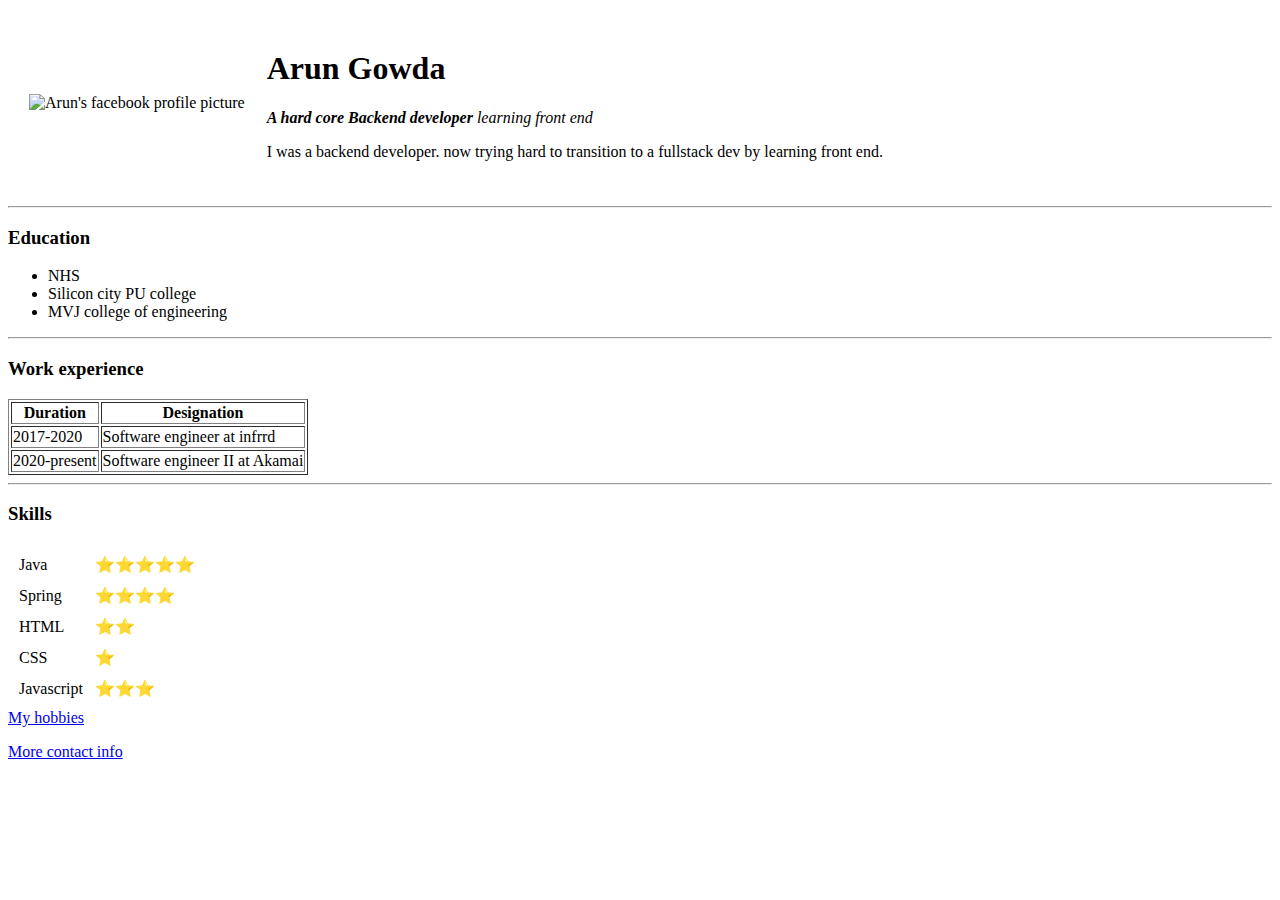
==== index.html @ bba187e1 "Initial commit" ====
<!DOCTYPE html>
<html lang="en" dir="ltr">

<head>
  <meta charset="utf-8">
  <title>Arun's n'th index.html trying to learn front end</title>
</head>

<body>

  <table cellspacing="20">
    <tr>
      <td> <img src="my DP-circle.png" alt="Arun's facebook profile picture" width="400" height="400">
      </td>
      <td>
        <h1> Arun Gowda</h1>
        <p>
          <em>
            <strong>
              A hard core Backend developer
            </strong>
            learning front end
          </em>
        </p>

        <p>
          I was a backend developer. now trying hard to transition to a fullstack dev by learning front end.
        </p>
      </td>
    </tr>
  </table>
  <!-- <img src="https://tinyurl.com/y2jmvv7o" alt="Arun's faccebook profile pciture" width="400" height="400"> -->

  <hr />

  <h3>Education</h3>
  <ul>
    <li>NHS</li>
    <li>Silicon city PU college</li>
    <li>MVJ college of engineering</li>
  </ul>

<hr/>
  <h3>Work experience</h3>

  <table border="1px">
    <thead>
      <tr>
        <th>Duration</th>
        <th>Designation</th>
      </tr>
    </thead>
    <tbody>


      <tr>
        <td>2017-2020</td>
        <td>Software engineer at infrrd</td>
      </tr>

      <tr>
        <td>2020-present</td>
        <td>Software engineer II at Akamai</td>
      </tr>

    </tbody>
  </table>


  <hr/>

  <h3>Skills</h3>

  <table cellspacing=10>
    <tr>
      <td>Java</td>
      <td>⭐⭐⭐⭐⭐</td>
    </tr>

    <tr>
      <td>Spring</td>
      <td>⭐⭐⭐⭐</td>
    </tr>

    <tr>
      <td>HTML</td>
      <td>⭐⭐</td>
    </tr>
    <tr>
      <td>CSS</td>
      <td>⭐</td>
    </tr>

    <tr>
      <td>Javascript</td>
      <td>⭐⭐⭐</td>
    </tr>
  </table>

  <a href="hobbies.html">My hobbies</a>
  <p><a href="contact.html">More contact info</a></p>

</body>

</html>
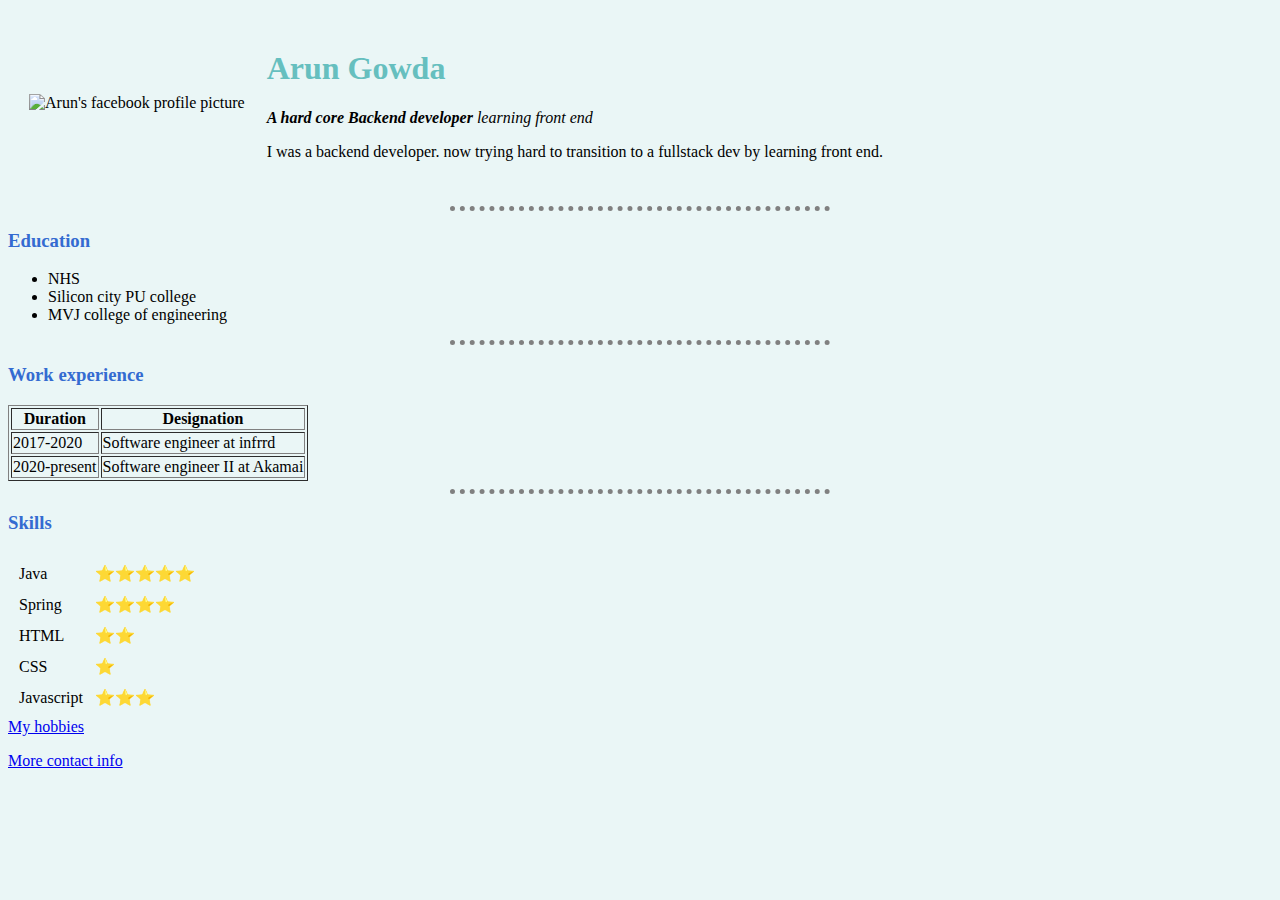
==== commit 06a7bc2d: "with css" ====
--- a/index.html
+++ b/index.html
@@ -4,13 +4,16 @@
 <head>
   <meta charset="utf-8">
   <title>Arun's n'th index.html trying to learn front end</title>
+
+  <link rel="stylesheet" href="css/styles.css">
+
 </head>
 
 <body>
 
   <table cellspacing="20">
     <tr>
-      <td> <img src="my DP-circle.png" alt="Arun's facebook profile picture" width="400" height="400">
+      <td> <img src="images/my DP-circle.png" alt="Arun's facebook profile picture" width="400" height="400">
       </td>
       <td>
         <h1> Arun Gowda</h1>
@@ -40,7 +43,7 @@
     <li>MVJ college of engineering</li>
   </ul>
 
-<hr/>
+  <hr />
   <h3>Work experience</h3>
 
   <table border="1px">
@@ -67,7 +70,7 @@
   </table>
 
 
-  <hr/>
+  <hr />
 
   <h3>Skills</h3>
 
--- a/css/styles.css
+++ b/css/styles.css
@@ -0,0 +1,19 @@
+body {
+  background-color: #EAF6F6;
+}
+
+hr {
+
+  border-style: dotted none none none;
+  /* height: 2px;  */
+  width: 30%;
+  border-color: grey;
+  border-width: 5px;
+}
+
+h1,h3{
+  color: #66BFBF;
+}
+h3{
+  color: #346bd1;
+}
